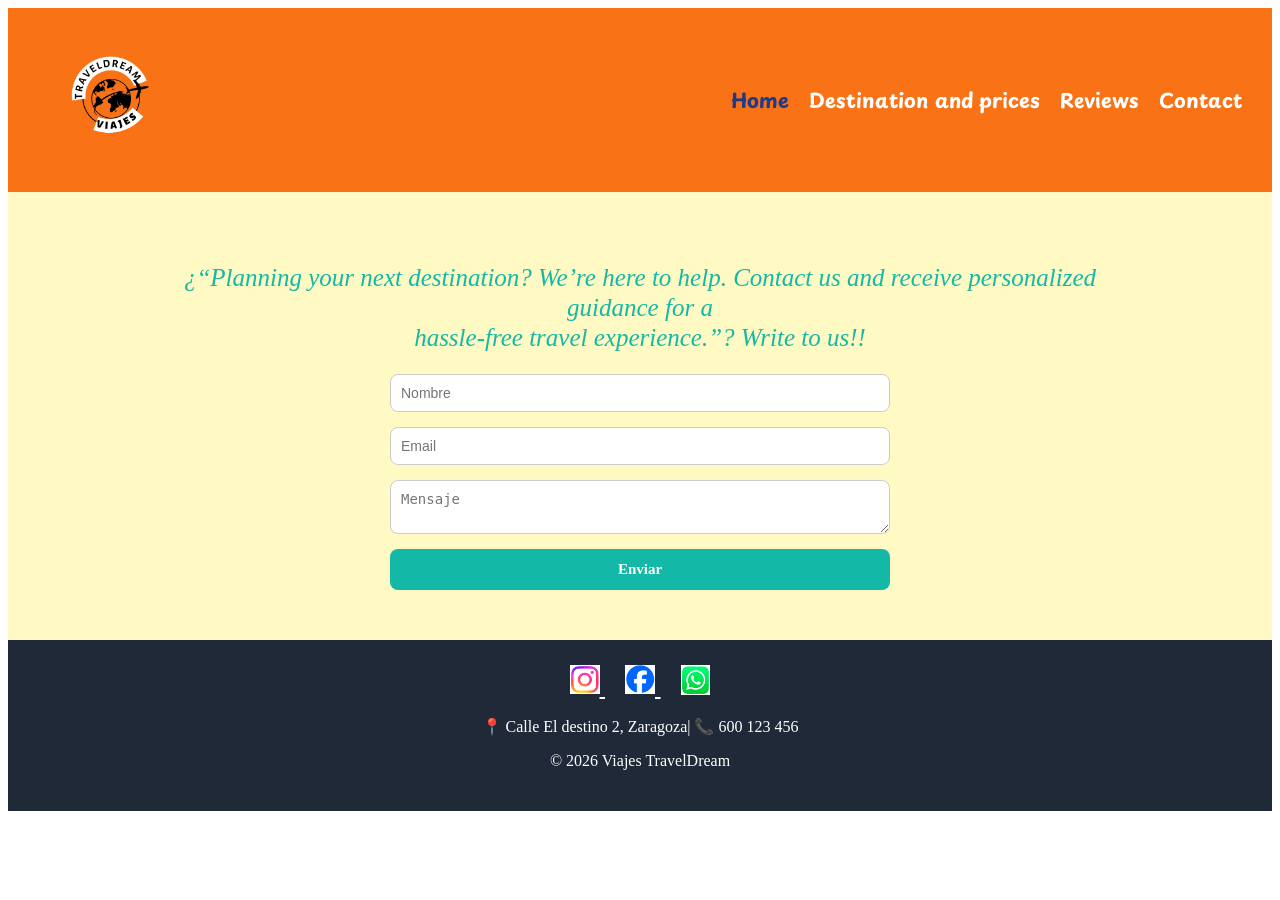
==== contacto.html @ d6cce4e6 "Realizacion de sección contacto" ====
<!DOCTYPE html>
<html lang="en">

<head>
    <meta charset="UTF-8">
    <meta name="viewport" content="width=device-width, initial-scale=1.0">
    <title>TravelDream - your dream vacation</title>

    <link rel="stylesheet" href="./CSS/rest.css">
    <link rel="stylesheet" href="./CSS/styles.css">
    <link rel="preconnect" href="https://fonts.googleapis.com">
    <link rel="preconnect" href="https://fonts.gstatic.com" crossorigin>
    <link href="https://fonts.googleapis.com/css2?family=Montserrat:ital,wght@0,100..900;1,100..900&display=swap"
        rel="stylesheet">
    <link rel="preconnect" href="https://fonts.googleapis.com">
    <link rel="preconnect" href="https://fonts.gstatic.com" crossorigin>
    <link href="https://fonts.googleapis.com/css2?family=Playpen+Sans:wght@100..800&display=swap" rel="stylesheet">
</head>

<body>
    <header class="header">
        <div class="logo">
            <img src="Imagénes/LOGOTIPO.jpg" alt="viajes TravelDream">
        </div>
        <nav class="nav">
            <ul>
                <li><a href="Home.html" class="active">Home</a>
                <li><a href="Destinos y Precios.html">Destination and prices</a></li>
                <li><a href="Reseñas.html">Reviews</a></li>
                <li><a href="contacto.html">Contact</a></li>
            </ul>
        </nav>
    </header>

    <main>
       <section class="contact">
        <h2>¿“Planning your next destination? We’re here to help. Contact us and receive personalized guidance for a
                hassle-free travel experience.”? Write to us!!</h2>
        
        <form class="contact-form">
            <input type="text" placeholder="Nombre" required>
            <input type="email" placeholder="Email" required>
            <textarea placeholder="Mensaje" required></textarea>
            <button type="submit">Enviar</button>
        </form>
    </section>
    </main>
    <footer class="footer">
        <div class="social">
            <a href="Imagénes/icono insta.png" target="_blank">
                <img src="Imagénes/icono insta.png" alt="Instagram" class="social-icon">
            </a>

            <a href="Imagénes/facebook.png" target="_blank">
                <img src="Imagénes/facebook.png" class="social-icon">
            </a>
            <a href="Imagénes/wasp2.png" target="_blank">
                <img src="Imagénes/wasp2.png" class="social-icon">
            </a>
        </div>
        <p>📍 Calle El destino 2, Zaragoza| 📞 600 123 456</p>
        <p>© 2026 Viajes TravelDream</p>
    </footer>



</body>

</html>
---- CSS/styles.css ----
.montserrat-bold {
  font-family: "Montserrat", sans-serif;
  font-optical-sizing: auto;
  font-weight: 700;
  font-style: normal;
}
.montserrat-regular {
  font-family: "Montserrat", sans-serif;
  font-optical-sizing: auto;
  font-weight: 400;
  font-style: normal;
}

.playpen-sans-cursive{
  font-family: "Playpen Sans", cursive;
  font-optical-sizing: auto;
  font-weight: 700;
  font-style: normal;
}
.header {
    display: flex;
    justify-content: space-between;
    align-items: center;
    background-color: #f97316;
    padding: 15px 30px;
}

.logo img {
    width: 150px;
}

.nav ul {
    display: flex;
    list-style: none;
    gap: 20px;
}

.nav a {
    text-decoration: none;
    color: #fff;
    font-family: 'Playpen Sans', sans-serif;
    font-size: 20px;
    font-weight: bold;
    transition: color 0.3s;
}

.nav a:hover {
    color: #1E3A8A;
}

.nav a.active {
    color: #1E3A8A;
    cursor: default;
}

.nav a:not(.active):hover {
    color: #1E3A8A;
}



h1 {
    color: #1E3A8A;
    font-family: "Playpen Sans"cursive;
    font-size: 80px;
    font-weight: 700;
    text-align: center;
    margin-top: 30px;
    margin-bottom: -10px;
}

h2 {
    color:#14B8A6;
    font-family: "Playpen"cursive;
    font-style: italic;
    font-size: 40px;
    font-weight: 400;
    text-align: center;
    padding: 0 120px;
    white-space: pre-line;
    line-height: 30px;

}


.home {
    padding: 50px 30px;
    background-color:#FFF9C4;
    text-align: center;
}

.home h2 {
    margin-bottom: 30px;
    color: #14B8A6;
    font-family: "Montserrat", sans-serif;
    font-size: 24px;

}

.home-grid {
    display: grid;
    grid-template-columns: repeat(4, 1fr);
    gap: 25px;
}

.home-card {
    background-color: #fff;
    border-radius: 15px;
    padding: 15px;
    transition: transform 0.3s, box-shadow 0.3s;
}

.home-card:hover {
    transform: translateY(-8px);
    box-shadow: 0 10px 20px rgba(0, 0, 0, 0.15);
}

.home-card img {
    width: 100%;
    height: 360px;
    object-fit: cover;
    border-radius: 12px;
}

.home-card h3 {

    margin: 15px 0 10px;
    color: #14B8A6;
    font-family: "Montserrat", sans-serif;
    font-size: 20px
}

.home-card p {
    color: #1f2937;
    font-family: "Montserrat", sans-serif;
    font-weight: 400;
    font-size: 16px;
    line-height: 1.5;
}





.carousel {
    width: 100%;
    overflow: hidden;
    background-color: #fffaf0;
    padding: 20px 0;
}

.carousel-track {
    display: flex;
    width: max-content;
    animation: scroll 12s linear infinite;
}

.carousel-track img {
    width: 250px;
    height: 180px;
    object-fit: cover;
    margin-right: 20px;
    border-radius: 12px;
}

.footer {
    background-color: #1f2937;
    color: #fff;
    text-align: center;
    padding: 25px;
}

.social {
    margin-bottom: 10px;
}

.social a {
    color: #fff;
    margin: 0 10px;
    font-size: 22px;
    transition: transform 0.3s;
}

.social a:hover {
    transform: scale(1.2);
}

.social-icon {
    width: 30px;
    height: 30px;
    object-fit: contain;
    transition: transform 0.3s ease;
}

.contact {
    background-color: #FFF9C4;
    padding: 50px 30px;
    text-align: center;
   
    
}
.contact h2 {
    font-family: 'monserrat'sans-serif;
    font-size: 25px;
}
.contact-form {
    max-width: 500px;
   margin:auto;
    display: flex;
    flex-direction: column;

    gap: 15px;
}

.contact-form input,
.contact-form textarea {
    padding: 10px;
    border-radius: 8px;
    border: 1px solid #ccc;
    font-family: 'Monserrat'sans-serif;
    font-size: 14px;
    font-weight: 400;
}

.contact-form button {
    background-color:#14B8A6;
    color:#fff;
    font-family: 'Monserrat';
    font-size: 15px;
    font-weight: 600;
    border: none;
    padding: 12px;
    border-radius: 8px;
    cursor: pointer;
    transition: background 0.3s;
}

.contact-form button:hover {
    background-color:#1E3A8A;
}
@media (max-width: 768px) {
    .contact {
        padding: 40px 20px;
    }

    .contact h2 {
        font-size: 22px;
    }

    .contact-form button {
        font-size: 16px;
    }
}






/* ANIMACIÓN del carrusel */
@keyframes scroll {
    0% {
        transform: translateX(0);
    }

    100% {
        transform: translateX(-50%);
    }
}

/* PAUSA AL PASAR EL RATÓN */
.carousel:hover .carousel-track {
    animation-play-state: paused;
}

/* RESPONSIVE */
@media (max-width: 768px) {
    .carousel-track img {
        width: 180px;
        height: 140px;
    }
}


/* RESPONSIVE */
@media (max-width: 768px) {
    .nav ul {
        flex-direction: column;
        gap: 10px;
    }

    

    .carousel img {
        height: 220px;
    }
}
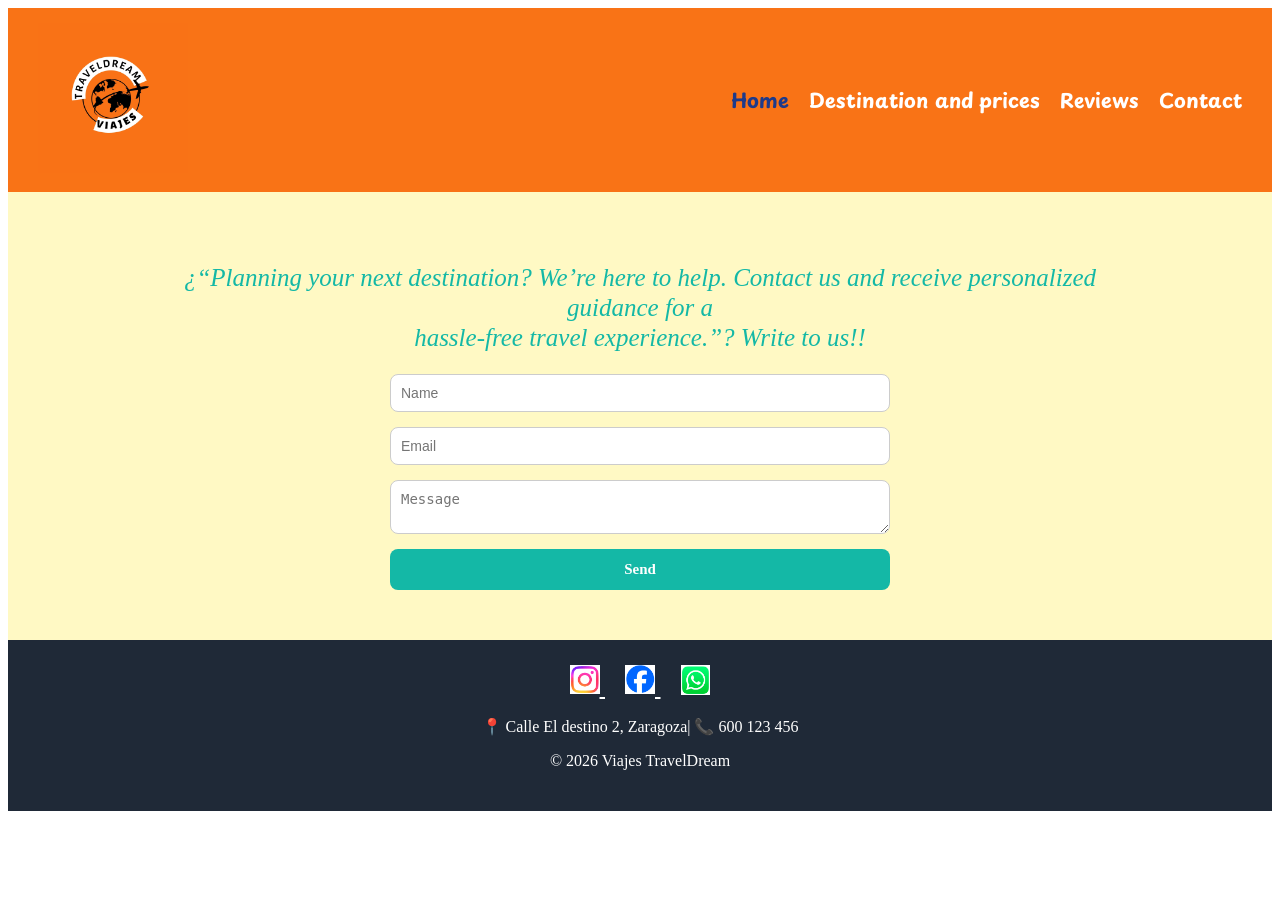
==== commit 804f77cd: "Ya he cambiadocontactos en la pagina de index" ====
--- a/contacto.html
+++ b/contacto.html
@@ -38,10 +38,10 @@
                 hassle-free travel experience.”? Write to us!!</h2>
         
         <form class="contact-form">
-            <input type="text" placeholder="Nombre" required>
+            <input type="text" placeholder="Name" required>
             <input type="email" placeholder="Email" required>
-            <textarea placeholder="Mensaje" required></textarea>
-            <button type="submit">Enviar</button>
+            <textarea placeholder="Message" required></textarea>
+            <button type="submit">Send</button>
         </form>
     </section>
     </main>
--- a/CSS/styles.css
+++ b/CSS/styles.css
@@ -295,4 +295,69 @@
     .carousel img {
         height: 220px;
     }
+}
+
+
+/* estilo de destinos y precios */
+.pricing {
+    padding: 50px 5%;
+    text-align: center;
+    background-color: #FFF9C4;
+}
+
+.subtitle {
+    color: #666;
+    margin-bottom: 30px;
+}
+
+.table-container {
+    overflow-x: auto; /* permite scroll lateral en móviles */
+}
+
+table {
+    width: 100%;
+    border-collapse: collapse;
+    background: white;
+    box-shadow: 0 5px 15px rgba(0,0,0,0.05);
+    border-radius: 10px;
+    overflow: hidden;
+}
+
+th, td {
+    padding: 15px 20px;
+    text-align: left;
+    border-bottom: 1px solid #eee;
+}
+
+th {
+    background-color: #0077b6; /* TravelDream Blue */
+    color: white;
+    font-weight: 600;
+    text-transform: uppercase;
+    font-size: 0.85rem;
+}
+
+tr:hover {
+    background-color: #f9f9f9;
+}
+
+.price {
+    font-weight: bold;
+    color: #0077b6;
+    font-size: 1.1rem;
+}
+
+.btn-book {
+    background-color: #2a9d8f;
+    color: white;
+    border: none;
+    padding: 8px 15px;
+    border-radius: 5px;
+    cursor: pointer;
+    font-family: 'Montserrat', sans-serif;
+    transition: 0.3s;
+}
+
+.btn-book:hover {
+    background-color: #264653;
 }
